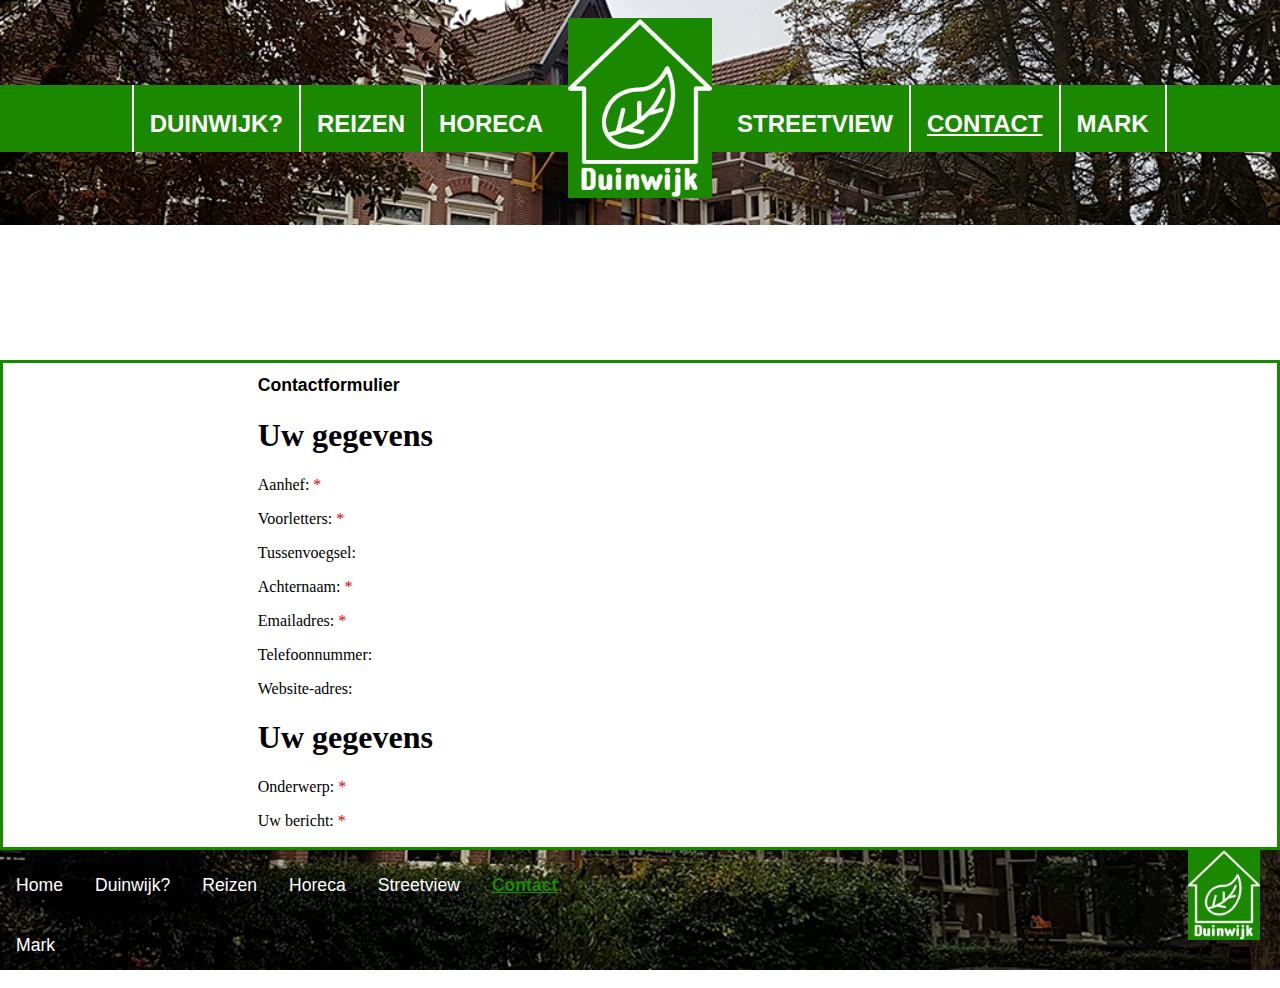
==== contact.html @ c67df894 "Horeca af en bezig met contact maar 2 sections naast elkaar of een aside?" ====
<!DOCTYPE html>
<html lang="nl">
	<head>
		<title>Contact</title>
		<meta charset="UTF-8">
		<meta name="description" content="Informatie Website Dagtoeristen Duinwijk">
		<meta name="keywords" content="Dagtoeristen, Duinwijk, Horeca, Reizen, Wat te doen">
		<meta name="author" content="Mark Kea">
		<meta name="viewport" content="width=device-width, initial-scale=1.0">
		<link rel="icon" type="image/png" href="images/favicon-16x16.png">
		<link rel="stylesheet" type="text/css" href="style.css">
	</head>
	<body>
		<header id="paginaheader">			
			<nav>
				<a href="index.html">
					<img id="logonav" src="images/logonav.png" alt="Navigation logo">
				</a>
				<ul class="leftnav">
					<li><a href="horeca.html">Horeca</a></li>
					<li><a href="reizen.html">Reizen</a></li>
					<li><a href="duinwijk.html">Duinwijk?</a></li>
				</ul>
				<ul class="rightnav">
					<li><a href="streetview.html">Streetview</a></li>
					<li><a class="active" href="contact.html">Contact</a></li>
					<li><a href="Mark.html">Mark</a></li>
				</ul>
			</nav>
		</header>
		<section id="contactsection">
			<section id="contacttekstsection">
				<header id="contactheader">
					<h1 id="contacttitel">
						Contactformulier
					</h1>
				</header>
				<article id="contactarticle">
					<header class="gegevensheader">
						<h1 class="contacth1">
							Uw gegevens
						</h1>
					</header>
					<section class="contactbeschrijving">
						<p class="contactgegevens">
							Aanhef: <span class="asterisk">&#42;</span>
						</p>
						<p class="contactgegevens">
							Voorletters: <span class="asterisk">&#42;</span>
						</p>
						<p class="contactgegevens">
							Tussenvoegsel: 
						</p>
						<p class="contactgegevens">
							Achternaam: <span class="asterisk">&#42;</span>
						</p>
						<p class="contactgegevens">
							Emailadres: <span class="asterisk">&#42;</span>
						</p>
						<p class="contactgegevens">
							Telefoonnummer:
						</p>
						<p class="contactgegevens">
							Website-adres:
						</p>
					</section>
					<header class="berichtheader">
						<h1 class="contacth1">
							Uw gegevens
						</h1>
					</header>
					<section class="contactbeschrijving">
						<p class="contactbericht">
							Onderwerp: <span class="asterisk">&#42;</span>
						</p>
						<p class="contactbericht">
							Uw bericht: <span class="asterisk">&#42;</span>
						</p>
				</article>
				<aside id="clear">
					&nbsp;
				</aside>
			</section>
		</section>
		<footer id="paginafooter">
			<img id="logofooter" src="images/logonav.png" alt="Footer logo">
			<ul class="footernav">
				<li><a href="index.html">Home</a></li>
				<li><a href="duinwijk.html">Duinwijk?</a></li>
				<li><a href="reizen.html">Reizen</a></li>
				<li><a href="horeca.html">Horeca</a></li>						
				<li><a href="streetview.html">Streetview</a></li>
				<li><a class="actief" href="contact.html">Contact</a></li>
				<li><a href="Mark.html">Mark</a></li>
			</ul>
			<p id="disclaimer">	&copy; Mark Kea • Inholland • Informatica • Haarlem</p>
		</footer>		
	</body>
</html>
---- style.css ----
html {
	-webkit-text-size-adjust: none;
	position: relative;
    height: 100%;
}
body{
	height: 100%;
	margin: 0;
	position: relative;
}

#paginaheader {
    background-image: url("images/Headerbackground.png");
	-webkit-background-size: cover;
	-moz-background-size: cover;
	-o-background-size: cover;
	background-size: cover;
	background-repeat: no-repeat;
	background-position: 0 -200px;
	height: 40vh;
	width: 100%;
	min-height: 80px;
	position: relative;
}

#logonav {
    display: block;
    margin: auto;
	max-width: 100%;
    height: 20vh;
	position: relative;
	top: 2vh;
	z-index: 1;
}
ul.leftnav, ul.rightnav {
    list-style-type: none;
    padding: 0;
    overflow: hidden;
    background-color: #1A8900;
	position: relative;
	top: -95px;
	width: 50%;
	max-height: 10vh;
}

.leftnav li {
	margin-left:auto;
    margin-right:auto;
    float: left;
    border-right: 1px solid #ffffff;
	border-left: 1px solid #ffffff;
}
.rightnav li {
    float: right;
    border-right: 1px solid #ffffff;
	border-left: 1px solid #ffffff;
}

.leftnav li:last-child {
	border-left: 2px solid #ffffff;
}
.rightnav li:last-child {
	border-right: 2px solid #ffffff;
}

.leftnav li a, .rightnav li a {
    display: block;
    color: white;
    padding: 14px 16px;
    text-decoration: none;
}
.leftnav li a{
	float: right;
}
.rightnav li a{
	float: left;
}


.leftnav .active, .rightnav .active{
    text-decoration: underline;
	color: #ffffff;
}

.leftnav{
	float: left;
}
.leftnav li:first-child a{
	margin-right: 80px;
	float: left;
}
.leftnav li{
	float: right;
	text-align: center;
}
.rightnav{
	float: right;
	text-align: left;
}
.rightnav li:first-child a{
	margin-left: 80px;
	float: right;
	text-align: left;
}
.rightnav li{
	float: left;
}
.leftnav li a, .rightnav li a{
	text-align: center;
	font-size: 150%;
	font-weight: bold;
	text-transform: uppercase;
	font-family: "Myriad Pro", Myriad, "Liberation Sans", "Nimbus Sans L", "Helvetica Neue", Helvetica, Arial, sans-serif;
	padding-top: 25px;
}

#homesection {
	border-style: solid;
    border-color: #1A8900;
	min-height: 469px;
	margin: 0;
	max-width: 100%;
	overflow: initial;
}
#hometekstsection {
	height: 100%;
	width: 60%;
	margin-left: auto;
	margin-right: auto;
	margin-top: 5%;
}
#hometekstarticle{
	height: 60%;
	width: 60%;
}
#bospadfoto {
	display: inline;
	position: static;
	width: auto;
	margin-left: 15%;
}
#bospad {
	height: 25%;
	width: 25%;
}
.hometekst1 {
	text-decoration: none;
	font-size: 130%;
	font-weight: regular;
	font-family: "Myriad Pro", Myriad, "Liberation Sans", "Nimbus Sans L", "Helvetica Neue", Helvetica, Arial, sans-serif;
	margin-top: 5%;
	margin-bottom: 0%;
	width: 100%;
	float:left;
}
.hometekst2 {
	text-decoration: none;
	font-size: 130%;
	font-weight: regular;
	font-family: "Myriad Pro", Myriad, "Liberation Sans", "Nimbus Sans L", "Helvetica Neue", Helvetica, Arial, sans-serif;
	width: 100%;
	float:left;
	margin: 0;
}
#groeneletter {
	color: #1A8900;
	font-weight: bold;
}
.link {
	color: #0c23cd;
	text-decoration: none;
}

#paginafooter {
	background-image: url("images/footerbackground.png");
	background-size: cover;
	background-repeat: no-repeat;
	min-height: 95px;
	width: 100%;
	margin: 0;
	padding: 0;
	clear: both;
}
ul {
    list-style-type: none;
    margin: 0;
    padding: 0;
    overflow: hidden;
    background-color: #transparent;
	max-width: 50%;
}

li {
    float: left;
}

li a {
    display: block;
    color: #FFFFFF;
    text-align: center;
    padding: 14px 16px;
    text-decoration: none;
	font-size: 110%;
	font-weight: regular;
	font-family: "Myriad Pro", Myriad, "Liberation Sans", "Nimbus Sans L", "Helvetica Neue", Helvetica, Arial, sans-serif;
	padding-top: 25px;
}

li a:hover {
    background-color: #1A8900;
}
.footernav .actief {
	text-decoration: underline;
	color: #1A8900;
	font-weight: bold;
}
#logofooter{
	display: block;
    margin: auto;
	margin-right: 20px;
	max-width: 100%;
    height: 10vh;
	position: relative;
	float: right;
	z-index: 1;
}
#disclaimer{
	display: block;
    margin: auto;
	color: #ffffff;
	position: relative;
	float: right;
	right: 5%;
	bottom: 15%;
}
@media screen and (min-width: 360px) {
	#paginafooter (height: 200px;)
	#logofooter (height: 200px;)
    #disclaimer {height: 200px; float: right;}
}


/* Horeca pagina */


#horecasection {
	border-style: solid;
    border-color: #1A8900;
	min-height: 469px;
	margin: 0;
	max-width: 100%;
	overflow: initial;
}
#horecatekstsection {
	height: 100%;
	width: 60%;
	margin-left: auto;
	margin-right: auto;
}
.horecabeschrijving {
	height: 50px;
}
#stachfooter {
	margin-top: 90px;
	margin-bottom: 40px;
}
#loetjefooter {
	margin-top: 90px;
	margin-bottom: 40px;
}
#koffiehuisjefooter {
	margin-top: 110px;
	margin-bottom: 40px;
}
.horecaarticle {
	display: inline;
	height: 40%;
	width: 60%;
	margin-top: 4%;
	margin-bottom: 4%;
	float: left;
}

.openingstijdensection {
	width: 33%;
	padding: 0;
	margin: 0;
	float: left;
}
.adressection {
	width: 33%;
	padding: 0;
	margin: 0;
	float: left;
}
.websitesection {
	width: 33%;
	padding: 0;
	margin: 0;
	float: left;
}
.fotoaside {
	display: inline;
	position: static;
	width: auto;
	margin-left: 15%;
	float: right;
	margin-top: 4%;
	margin-bottom: 4%;
}
.bovenregel {
	text-transform: uppercase;
}
.horecah1, .horecatekst, .bovenregel, .middenregel, .onderregel{
	margin: 0;
	font-size: 110%;
	font-weight: bold;
	font-family: "Myriad Pro", Myriad, "Liberation Sans", "Nimbus Sans L", "Helvetica Neue", Helvetica, Arial, sans-serif;
}
#clear{
	clear:both;
	height: 1px;
	display:block;
	width:100%;
}


/* Horeca pagina */


#contactsection {
	border-style: solid;
    border-color: #1A8900;
	min-height: 469px;
	margin: 0;
	max-width: 100%;
	overflow: initial;
}
#contacttekstsection {
	height: 100%;
	width: 60%;
	margin-left: auto;
	margin-right: auto;
}
#contacttitel{
	font-size: 110%;
	font-weight: bold;
	font-family: "Myriad Pro", Myriad, "Liberation Sans", "Nimbus Sans L", "Helvetica Neue", Helvetica, Arial, sans-serif;
}
.asterisk{
	color: #dd0000;
}
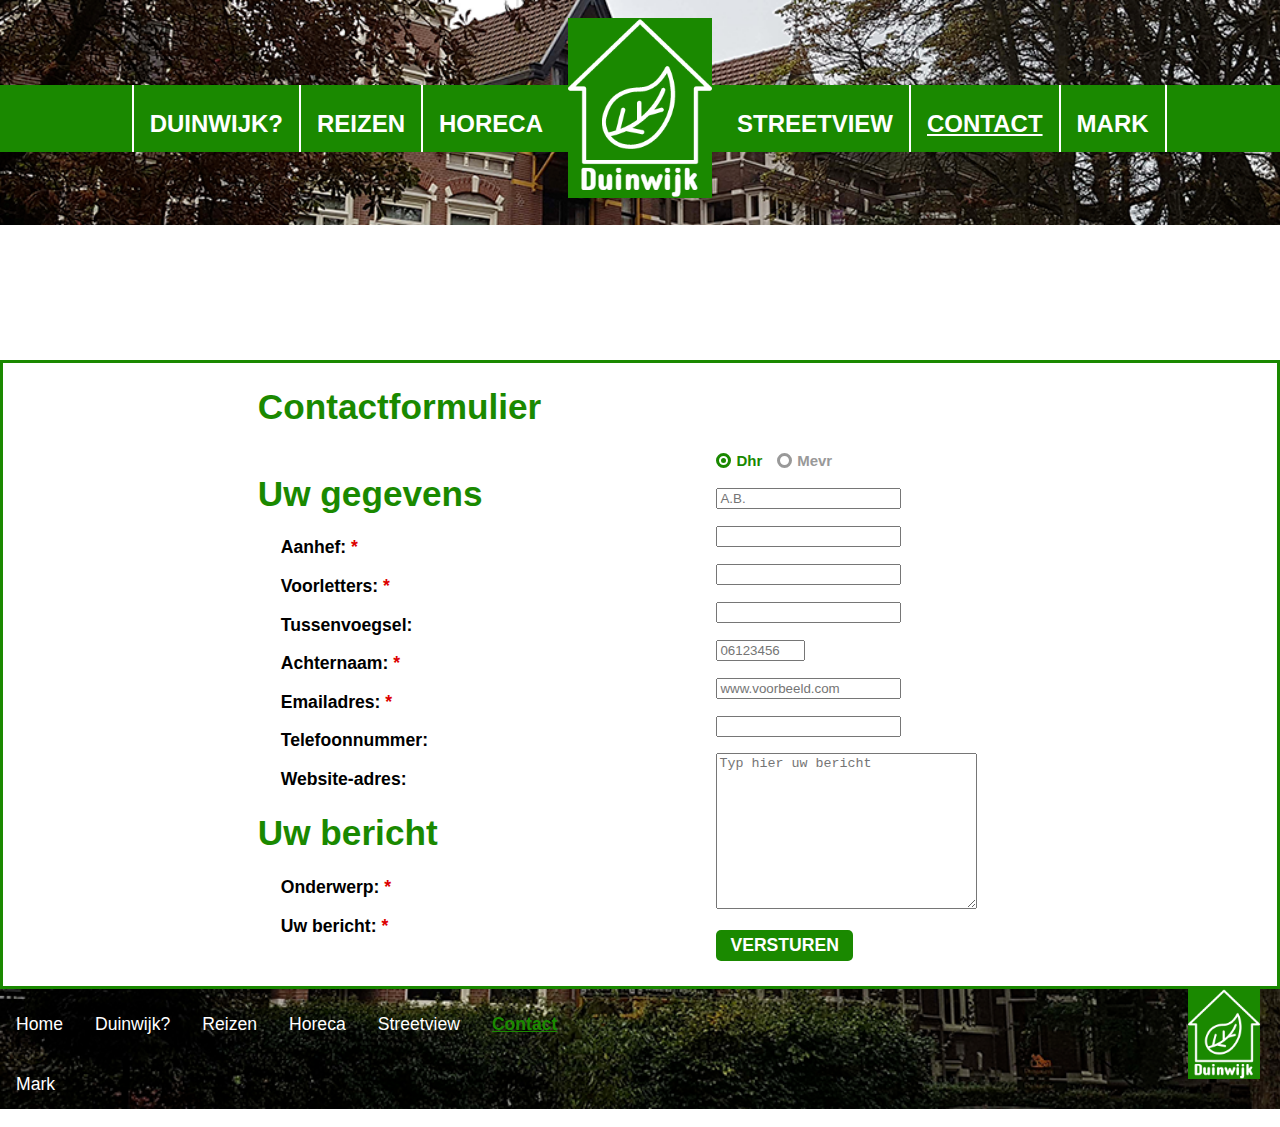
==== commit 28b3663d: "Contract zo goed als af alleen positie moet nog gedaan worden" ====
--- a/contact.html
+++ b/contact.html
@@ -66,7 +66,7 @@
 					</section>
 					<header class="berichtheader">
 						<h1 class="contacth1">
-							Uw gegevens
+							Uw bericht
 						</h1>
 					</header>
 					<section class="contactbeschrijving">
@@ -76,10 +76,50 @@
 						<p class="contactbericht">
 							Uw bericht: <span class="asterisk">&#42;</span>
 						</p>
+					</section>
 				</article>
+				<section id="gegevensinputsection">
+					<label class="radio inline"> 
+					  <input type="radio" name="sex" value="male" checked>
+					  <span>Dhr </span> 
+					</label>
+					<label class="radio inline"> 
+					  <input type="radio" name="sex" value="female">
+					  <span>Mevr </span> 
+					</label>
+					<form class="contactformulier">
+						<input type="text" name="voorletters" placeholder="A.B." required>
+					</form>
+					<form class="contactformulier">
+						<input type="text" name="tussenvoegsel">
+					</form>
+					<form class="contactformulier">
+						<input type="text" name="achternaam" required>
+					</form>
+					<form class="contactformulier">
+						<input type="text" name="emailadres" required>
+					</form>
+					<form class="contactformulier">
+						<input type="text" name="telefoonnummer" placeholder="06123456" size="8">
+					</form>
+					<form class="contactformulier">
+						<input type="text" name="websiteadres" placeholder="www.voorbeeld.com">
+					</form>
+				</section>
+				<section id="berichtinputsection">
+					<form class="contactformulier">
+						<input type="text" name="onderwerp" required>
+					</form>
+					<form class="contactformulier">
+						<textarea name="message" rows="10" cols="30" placeholder="Typ hier uw bericht"></textarea>
+					</form>
+					<form class="contactformulier">
+						<input type="button" name="btn" class="btn-style" value="Versturen">
+					</form>
+				</section>
 				<aside id="clear">
 					&nbsp;
-				</aside>
+				</aside>	
 			</section>
 		</section>
 		<footer id="paginafooter">
--- a/style.css
+++ b/style.css
@@ -8,7 +8,6 @@
 	margin: 0;
 	position: relative;
 }
-
 #paginaheader {
     background-image: url("images/Headerbackground.png");
 	-webkit-background-size: cover;
@@ -22,7 +21,6 @@
 	min-height: 80px;
 	position: relative;
 }
-
 #logonav {
     display: block;
     margin: auto;
@@ -42,7 +40,6 @@
 	width: 50%;
 	max-height: 10vh;
 }
-
 .leftnav li {
 	margin-left:auto;
     margin-right:auto;
@@ -55,14 +52,12 @@
     border-right: 1px solid #ffffff;
 	border-left: 1px solid #ffffff;
 }
-
 .leftnav li:last-child {
 	border-left: 2px solid #ffffff;
 }
 .rightnav li:last-child {
 	border-right: 2px solid #ffffff;
 }
-
 .leftnav li a, .rightnav li a {
     display: block;
     color: white;
@@ -75,13 +70,10 @@
 .rightnav li a{
 	float: left;
 }
-
-
 .leftnav .active, .rightnav .active{
     text-decoration: underline;
 	color: #ffffff;
 }
-
 .leftnav{
 	float: left;
 }
@@ -113,7 +105,6 @@
 	font-family: "Myriad Pro", Myriad, "Liberation Sans", "Nimbus Sans L", "Helvetica Neue", Helvetica, Arial, sans-serif;
 	padding-top: 25px;
 }
-
 #homesection {
 	border-style: solid;
     border-color: #1A8900;
@@ -129,7 +120,7 @@
 	margin-right: auto;
 	margin-top: 5%;
 }
-#hometekstarticle{
+#hometekstarticle {
 	height: 60%;
 	width: 60%;
 }
@@ -170,7 +161,6 @@
 	color: #0c23cd;
 	text-decoration: none;
 }
-
 #paginafooter {
 	background-image: url("images/footerbackground.png");
 	background-size: cover;
@@ -189,11 +179,9 @@
     background-color: #transparent;
 	max-width: 50%;
 }
-
 li {
     float: left;
 }
-
 li a {
     display: block;
     color: #FFFFFF;
@@ -205,7 +193,6 @@
 	font-family: "Myriad Pro", Myriad, "Liberation Sans", "Nimbus Sans L", "Helvetica Neue", Helvetica, Arial, sans-serif;
 	padding-top: 25px;
 }
-
 li a:hover {
     background-color: #1A8900;
 }
@@ -214,7 +201,7 @@
 	color: #1A8900;
 	font-weight: bold;
 }
-#logofooter{
+#logofooter {
 	display: block;
     margin: auto;
 	margin-right: 20px;
@@ -224,7 +211,7 @@
 	float: right;
 	z-index: 1;
 }
-#disclaimer{
+#disclaimer {
 	display: block;
     margin: auto;
 	color: #ffffff;
@@ -311,13 +298,13 @@
 .bovenregel {
 	text-transform: uppercase;
 }
-.horecah1, .horecatekst, .bovenregel, .middenregel, .onderregel{
+.horecah1, .horecatekst, .bovenregel, .middenregel, .onderregel {
 	margin: 0;
 	font-size: 110%;
 	font-weight: bold;
 	font-family: "Myriad Pro", Myriad, "Liberation Sans", "Nimbus Sans L", "Helvetica Neue", Helvetica, Arial, sans-serif;
 }
-#clear{
+#clear {
 	clear:both;
 	height: 1px;
 	display:block;
@@ -325,7 +312,7 @@
 }
 
 
-/* Horeca pagina */
+/* Contact pagina */
 
 
 #contactsection {
@@ -335,6 +322,9 @@
 	margin: 0;
 	max-width: 100%;
 	overflow: initial;
+	font-size: 110%;
+	font-weight: bold;
+	font-family: "Myriad Pro", Myriad, "Liberation Sans", "Nimbus Sans L", "Helvetica Neue", Helvetica, Arial, sans-serif;
 }
 #contacttekstsection {
 	height: 100%;
@@ -342,11 +332,108 @@
 	margin-left: auto;
 	margin-right: auto;
 }
-#contacttitel{
-	font-size: 110%;
-	font-weight: bold;
-	font-family: "Myriad Pro", Myriad, "Liberation Sans", "Nimbus Sans L", "Helvetica Neue", Helvetica, Arial, sans-serif;
-}
-.asterisk{
+#contactarticle {
+	display: inline;
+	height: 40%;
+	width: 60%;
+	margin-bottom: 4%;
+	float: left;
+}
+.gegevensinputsection {
+	display: inline;
+	width: auto;
+	margin-left: 15%;
+	float: right;
+	margin-top: 4%;
+	margin-bottom: 4%;
+}
+.berichtinputsection {
+	display: inline;
+	position: static;
+	width: auto;
+	margin-left: 15%;
+	float: right;
+	margin-bottom: 4%;
+}
+.contactformulier {
+	margin-top: 16px;
+}
+.contactbeschrijving {
+	margin-left: 5%;
+}
+#contacttitel, .contacth1 {
+	color: #1A8900;
+}
+.inline {
+  display: inline-block;
+}
+.inline + .inline {
+  margin-left:10px;
+}
+.radio {
+  color:#999;
+  font-size:15px;
+  position:relative;
+}
+.radio span {
+  position:relative;
+   padding-left:20px;
+}
+.radio span:after {
+  content:'';
+  width:15px;
+  height:15px;
+  border:3px solid;
+  position:absolute;
+  left:0;
+  top:1px;
+  border-radius:100%;
+  -ms-border-radius:100%;
+  -moz-border-radius:100%;
+  -webkit-border-radius:100%;
+  box-sizing:border-box;
+  -ms-box-sizing:border-box;
+  -moz-box-sizing:border-box;
+  -webkit-box-sizing:border-box;
+}
+.radio input[type="radio"]{
+   cursor: pointer; 
+  position:absolute;
+  width:100%;
+  height:100%;
+  z-index: 1;
+  opacity: 0;
+  filter: alpha(opacity=0);
+  -ms-filter: "progid:DXImageTransform.Microsoft.Alpha(Opacity=0)"
+}
+.radio input[type="radio"]:checked + span {
+  color:#1A8900;  
+}
+.radio input[type="radio"]:checked + span:before {
+  content:'';
+  width:5px;
+  height:5px;
+  position:absolute;
+  background:#1A8900;
+  left:5px;
+  top:6px;
+  border-radius:100%;
+  -ms-border-radius:100%;
+  -moz-border-radius:100%;
+  -webkit-border-radius:100%;
+}
+.btn-style {
+	border : solid 0px #1A8900;
+	border-radius : 5px;
+	moz-border-radius : 5px;
+	color : #ffffff;
+	padding : 5px 14px;
+	background-color : #1A8900;
+	text-transform: uppercase;
+	font-size: 100%;
+	font-weight: bold;
+	font-family: "Myriad Pro", Myriad, "Liberation Sans", "Nimbus Sans L", "Helvetica Neue", Helvetica, Arial, sans-serif;
+}
+.asterisk {
 	color: #dd0000;
 }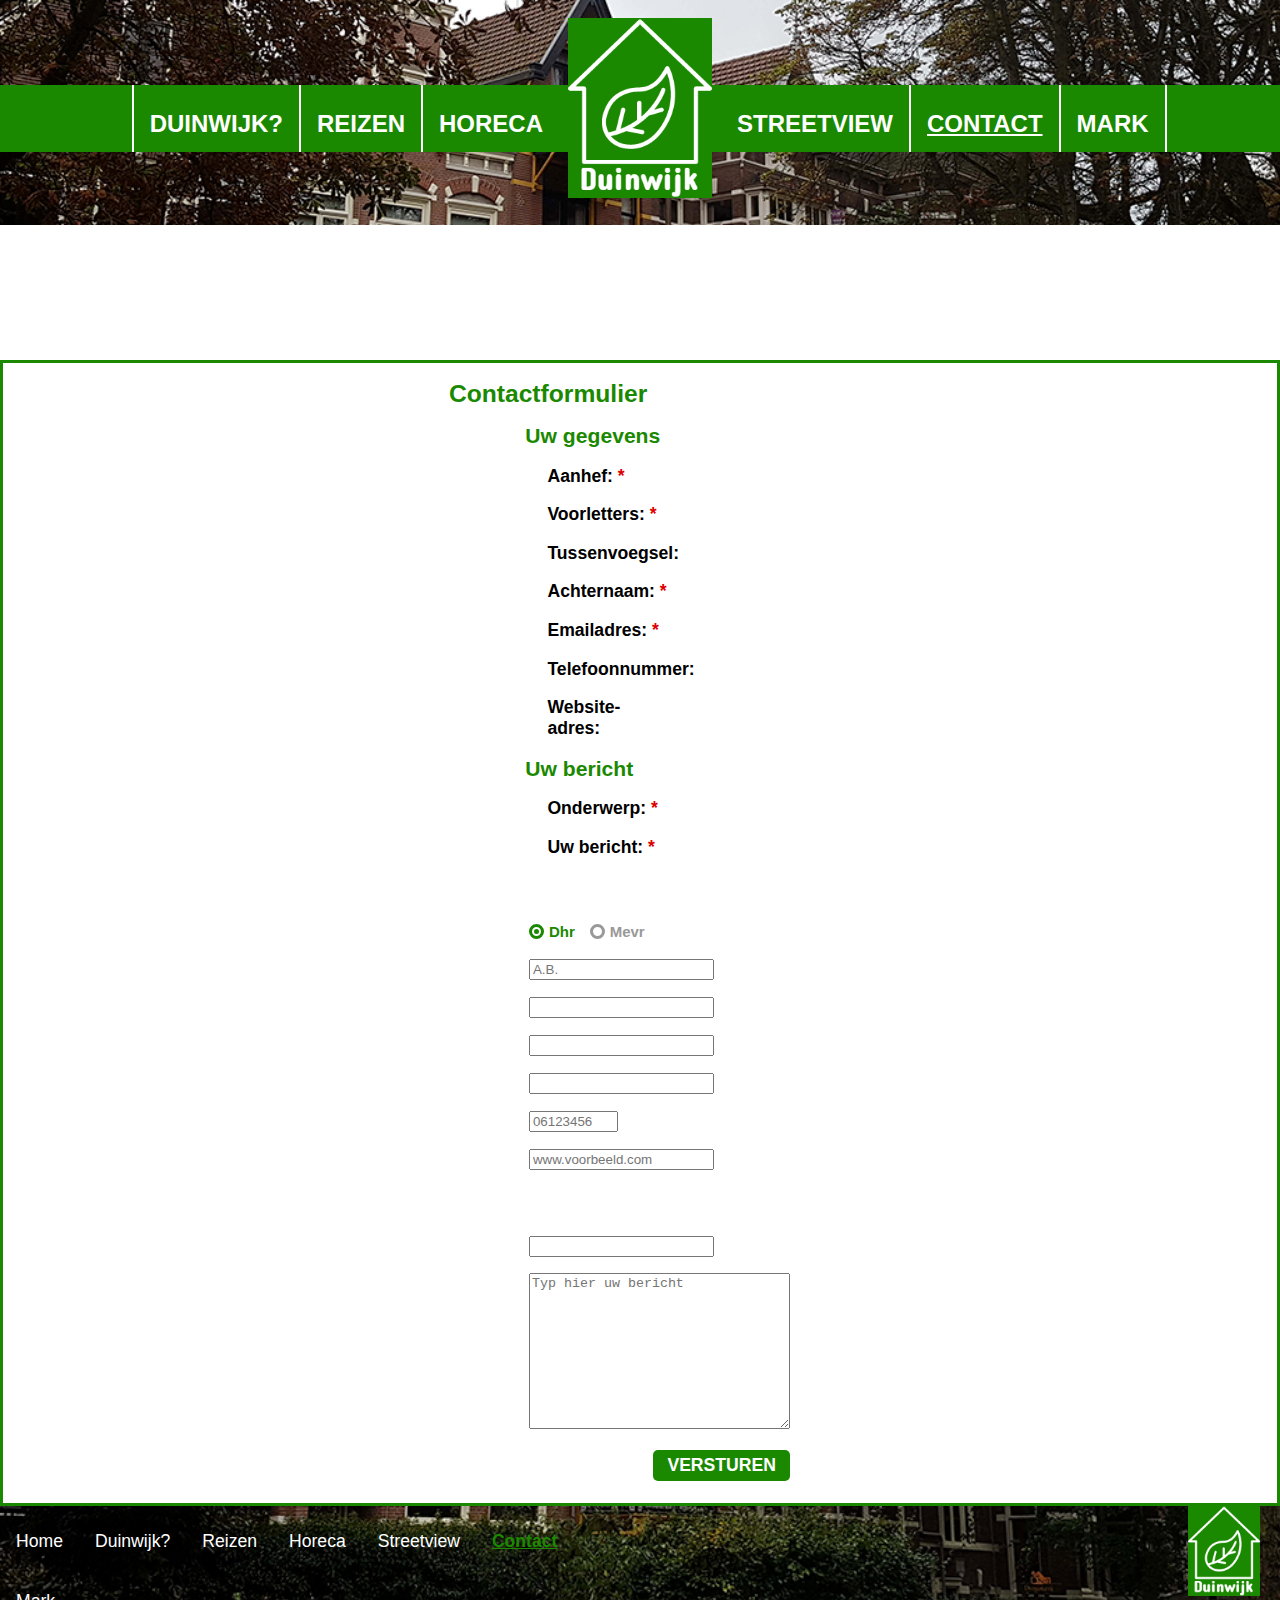
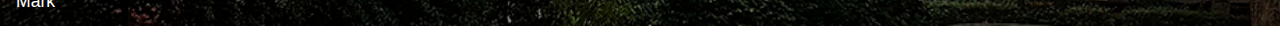
==== commit df340653: "Aardig af allemaal wel ofzo" ====
--- a/contact.html
+++ b/contact.html
@@ -35,7 +35,7 @@
 						Contactformulier
 					</h1>
 				</header>
-				<article id="contactarticle">
+				<section id="contactkopsection">
 					<header class="gegevensheader">
 						<h1 class="contacth1">
 							Uw gegevens
@@ -77,45 +77,47 @@
 							Uw bericht: <span class="asterisk">&#42;</span>
 						</p>
 					</section>
-				</article>
-				<section id="gegevensinputsection">
-					<label class="radio inline"> 
-					  <input type="radio" name="sex" value="male" checked>
-					  <span>Dhr </span> 
-					</label>
-					<label class="radio inline"> 
-					  <input type="radio" name="sex" value="female">
-					  <span>Mevr </span> 
-					</label>
-					<form class="contactformulier">
-						<input type="text" name="voorletters" placeholder="A.B." required>
-					</form>
-					<form class="contactformulier">
-						<input type="text" name="tussenvoegsel">
-					</form>
-					<form class="contactformulier">
-						<input type="text" name="achternaam" required>
-					</form>
-					<form class="contactformulier">
-						<input type="text" name="emailadres" required>
-					</form>
-					<form class="contactformulier">
-						<input type="text" name="telefoonnummer" placeholder="06123456" size="8">
-					</form>
-					<form class="contactformulier">
-						<input type="text" name="websiteadres" placeholder="www.voorbeeld.com">
-					</form>
 				</section>
-				<section id="berichtinputsection">
-					<form class="contactformulier">
-						<input type="text" name="onderwerp" required>
-					</form>
-					<form class="contactformulier">
-						<textarea name="message" rows="10" cols="30" placeholder="Typ hier uw bericht"></textarea>
-					</form>
-					<form class="contactformulier">
-						<input type="button" name="btn" class="btn-style" value="Versturen">
-					</form>
+				<section id="inputsection">
+						<section id="gegevensinputsection">
+						<label class="radio inline"> 
+						  <input type="radio" name="sex" value="male" checked>
+						  <span>Dhr </span> 
+						</label>
+						<label class="radio inline"> 
+						  <input type="radio" name="sex" value="female">
+						  <span>Mevr </span> 
+						</label>
+						<form class="contactformulier">
+							<input type="text" name="voorletters" placeholder="A.B." required>
+						</form>
+						<form class="contactformulier">
+							<input type="text" name="tussenvoegsel">
+						</form>
+						<form class="contactformulier">
+							<input type="text" name="achternaam" required>
+						</form>
+						<form class="contactformulier">
+							<input type="text" name="emailadres" required>
+						</form>
+						<form class="contactformulier">
+							<input type="text" name="telefoonnummer" placeholder="06123456" size="8">
+						</form>
+						<form class="contactformulier">
+							<input type="text" name="websiteadres" placeholder="www.voorbeeld.com">
+						</form>
+					</section>
+					<section id="berichtinputsection">
+						<form class="contactformulier">
+							<input type="text" name="onderwerp" required>
+						</form>
+						<form class="contactformulier">
+							<textarea name="message" rows="10" cols="30" placeholder="Typ hier uw bericht"></textarea>
+						</form>
+						<form class="contactformulier">
+							<input type="button" name="btn" class="btn-style" value="Versturen">
+						</form>
+					</section>
 				</section>
 				<aside id="clear">
 					&nbsp;
--- a/style.css
+++ b/style.css
@@ -137,7 +137,7 @@
 .hometekst1 {
 	text-decoration: none;
 	font-size: 130%;
-	font-weight: regular;
+	font-weight: normal;
 	font-family: "Myriad Pro", Myriad, "Liberation Sans", "Nimbus Sans L", "Helvetica Neue", Helvetica, Arial, sans-serif;
 	margin-top: 5%;
 	margin-bottom: 0%;
@@ -147,7 +147,7 @@
 .hometekst2 {
 	text-decoration: none;
 	font-size: 130%;
-	font-weight: regular;
+	font-weight: normal;
 	font-family: "Myriad Pro", Myriad, "Liberation Sans", "Nimbus Sans L", "Helvetica Neue", Helvetica, Arial, sans-serif;
 	width: 100%;
 	float:left;
@@ -176,7 +176,7 @@
     margin: 0;
     padding: 0;
     overflow: hidden;
-    background-color: #transparent;
+    background-color: transparent;
 	max-width: 50%;
 }
 li {
@@ -189,7 +189,7 @@
     padding: 14px 16px;
     text-decoration: none;
 	font-size: 110%;
-	font-weight: regular;
+	font-weight: normal;
 	font-family: "Myriad Pro", Myriad, "Liberation Sans", "Nimbus Sans L", "Helvetica Neue", Helvetica, Arial, sans-serif;
 	padding-top: 25px;
 }
@@ -220,11 +220,6 @@
 	right: 5%;
 	bottom: 15%;
 }
-@media screen and (min-width: 360px) {
-	#paginafooter (height: 200px;)
-	#logofooter (height: 200px;)
-    #disclaimer {height: 200px; float: right;}
-}
 
 
 /* Horeca pagina */
@@ -328,40 +323,49 @@
 }
 #contacttekstsection {
 	height: 100%;
-	width: 60%;
+	width: 30%;
 	margin-left: auto;
 	margin-right: auto;
 }
-#contactarticle {
+#inputsection {	
+	display: inline;
+	float: left;
+	margin-top: 8%;
+	margin-left: 80px;
+}
+#contactkopsection {
 	display: inline;
 	height: 40%;
-	width: 60%;
 	margin-bottom: 4%;
 	float: left;
-}
-.gegevensinputsection {
+	text-align: left;
+	margin-left: 20%;
+}
+#gegevensinputsection {
 	display: inline;
 	width: auto;
-	margin-left: 15%;
-	float: right;
-	margin-top: 4%;
 	margin-bottom: 4%;
 }
-.berichtinputsection {
-	display: inline;
-	position: static;
-	width: auto;
-	margin-left: 15%;
-	float: right;
+#berichtinputsection {
+	margin-top: 65px;
 	margin-bottom: 4%;
 }
 .contactformulier {
 	margin-top: 16px;
 }
 .contactbeschrijving {
-	margin-left: 5%;
-}
-#contacttitel, .contacth1 {
+	margin-left: 15%;
+}
+input {
+	margin:0;
+}
+#contacttitel {
+	font-size: 140%;
+	color: #1A8900;
+}
+.contacth1 {
+	font-size: 120%;
+	margin: 0;
 	color: #1A8900;
 }
 .inline {
@@ -425,7 +429,6 @@
 .btn-style {
 	border : solid 0px #1A8900;
 	border-radius : 5px;
-	moz-border-radius : 5px;
 	color : #ffffff;
 	padding : 5px 14px;
 	background-color : #1A8900;
@@ -433,7 +436,24 @@
 	font-size: 100%;
 	font-weight: bold;
 	font-family: "Myriad Pro", Myriad, "Liberation Sans", "Nimbus Sans L", "Helvetica Neue", Helvetica, Arial, sans-serif;
+	float: right;
+	margin-bottom: 8%;
 }
 .asterisk {
 	color: #dd0000;
+}
+
+
+/* Contact pagina */
+
+
+#markfoto {
+	display: inline;
+	position: static;
+	width: auto;
+	margin-left: 15%;
+}
+#mark {
+	height: 25%;
+	width: 25%;
 }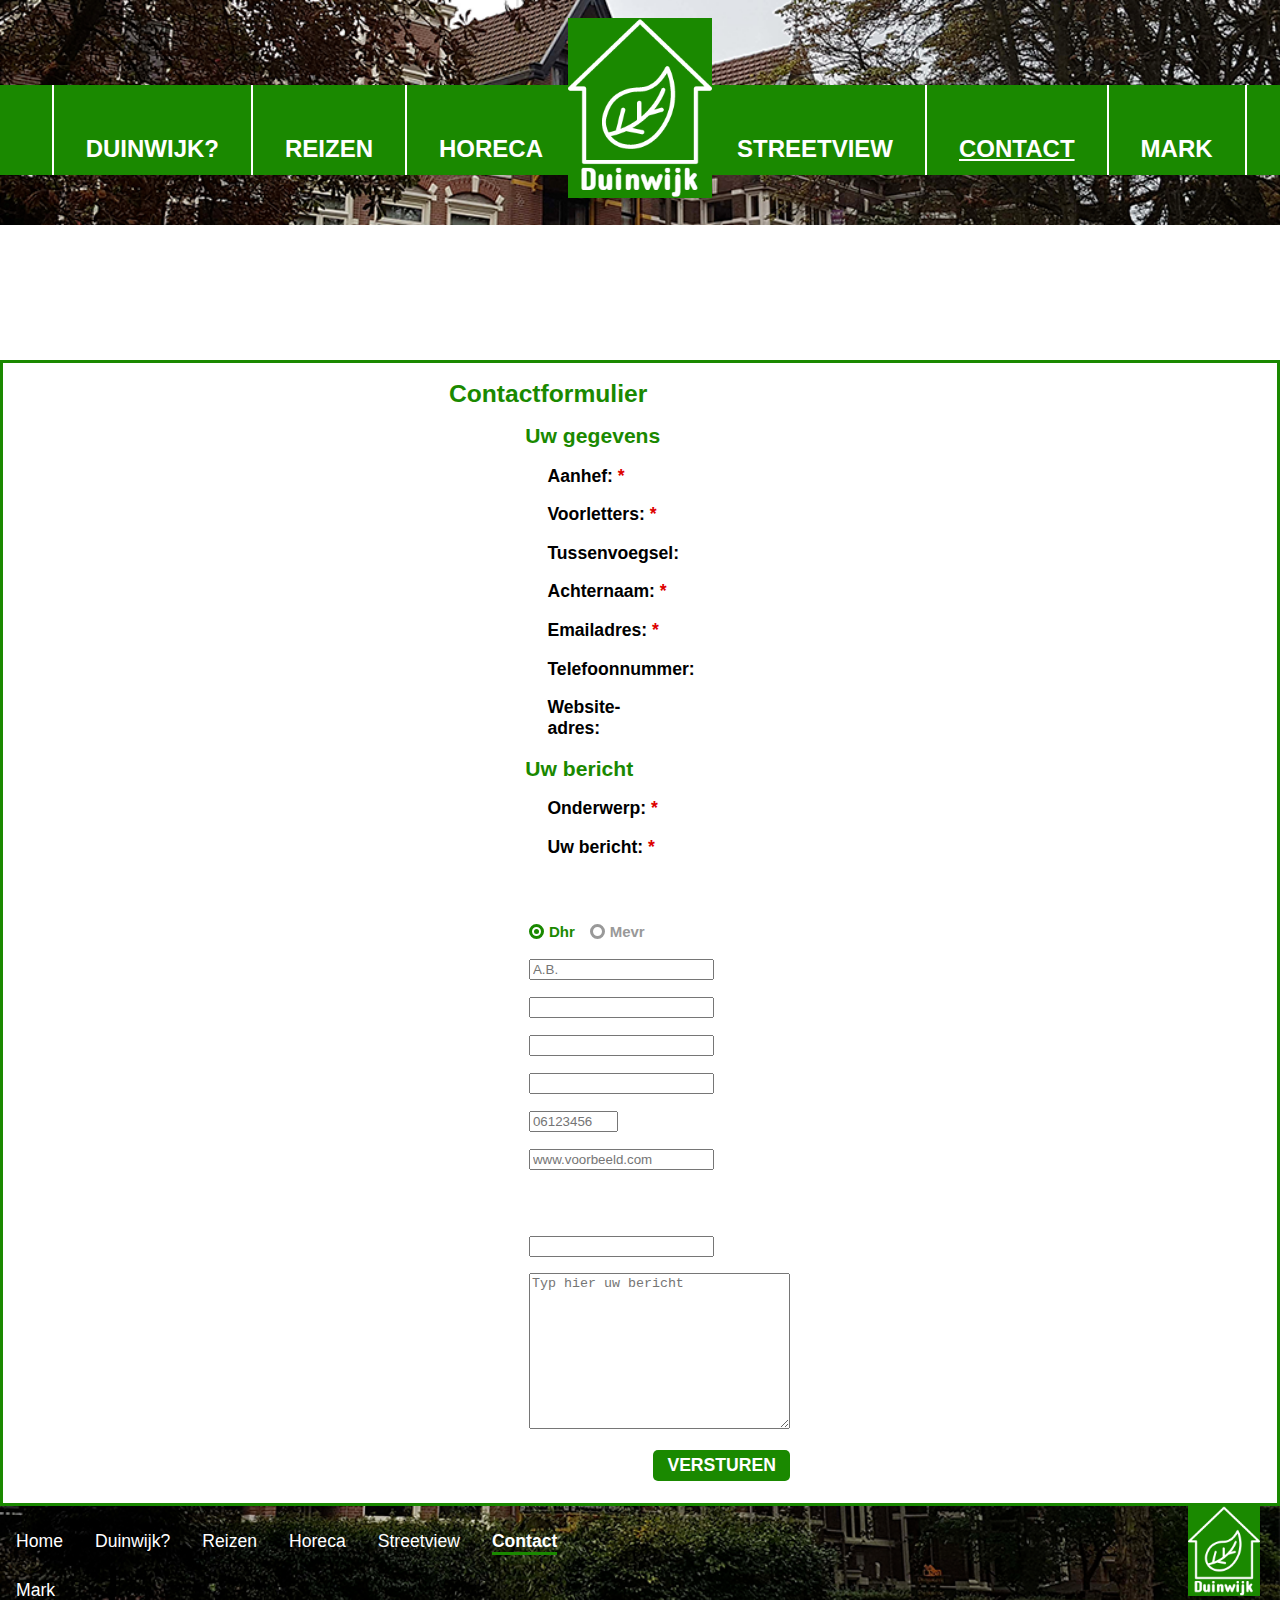
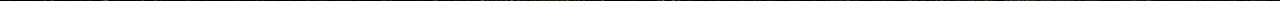
==== commit 37e633e6: "Underline gefixed maar kan miss nog iets hoger" ====
--- a/contact.html
+++ b/contact.html
@@ -132,7 +132,7 @@
 				<li><a href="reizen.html">Reizen</a></li>
 				<li><a href="horeca.html">Horeca</a></li>						
 				<li><a href="streetview.html">Streetview</a></li>
-				<li><a class="actief" href="contact.html">Contact</a></li>
+				<li><a class="actief" href="contact.html"><span id="actiefkleur">Contact</span></a></li>
 				<li><a href="Mark.html">Mark</a></li>
 			</ul>
 			<p id="disclaimer">	&copy; Mark Kea • Inholland • Informatica • Haarlem</p>
--- a/style.css
+++ b/style.css
@@ -134,7 +134,7 @@
 	height: 25%;
 	width: 25%;
 }
-.hometekst1 {
+#hometekst1 {
 	text-decoration: none;
 	font-size: 130%;
 	font-weight: normal;
@@ -144,7 +144,7 @@
 	width: 100%;
 	float:left;
 }
-.hometekst2 {
+#hometekst2 {
 	text-decoration: none;
 	font-size: 130%;
 	font-weight: normal;
@@ -186,20 +186,25 @@
     display: block;
     color: #FFFFFF;
     text-align: center;
-    padding: 14px 16px;
+	margin-top: 25px;
+	margin-left: 16px;
+	margin-right: 16px;
     text-decoration: none;
 	font-size: 110%;
 	font-weight: normal;
 	font-family: "Myriad Pro", Myriad, "Liberation Sans", "Nimbus Sans L", "Helvetica Neue", Helvetica, Arial, sans-serif;
-	padding-top: 25px;
 }
 li a:hover {
     background-color: #1A8900;
 }
 .footernav .actief {
-	text-decoration: underline;
 	color: #1A8900;
 	font-weight: bold;
+	border-bottom: 3px solid;
+}
+#actiefkleur {
+  color: #FFFFFF;
+  text-decoration: none;
 }
 #logofooter {
 	display: block;
@@ -444,9 +449,46 @@
 }
 
 
-/* Contact pagina */
-
-
+/* Mark pagina */
+
+#marksection {
+	border-style: solid;
+    border-color: #1A8900;
+	min-height: 469px;
+	margin: 0;
+	max-width: 100%;
+	overflow: initial;
+}
+#marktekstsection {
+	height: 100%;
+	width: 60%;
+	margin-left: auto;
+	margin-right: auto;
+	margin-top: 2%;
+}
+#marktekst1 {
+	text-decoration: none;
+	font-size: 130%;
+	font-weight: normal;
+	font-family: "Myriad Pro", Myriad, "Liberation Sans", "Nimbus Sans L", "Helvetica Neue", Helvetica, Arial, sans-serif;
+	margin-top: 0%;
+	margin-bottom: 0%;
+	width: 100%;
+	float:left;
+}
+#marktekst2 {
+	text-decoration: none;
+	font-size: 130%;
+	font-weight: normal;
+	font-family: "Myriad Pro", Myriad, "Liberation Sans", "Nimbus Sans L", "Helvetica Neue", Helvetica, Arial, sans-serif;
+	width: 100%;
+	float:left;
+	margin: 0;
+}
+#marktekstarticle {
+	height: 60%;
+	width: 60%;
+}
 #markfoto {
 	display: inline;
 	position: static;
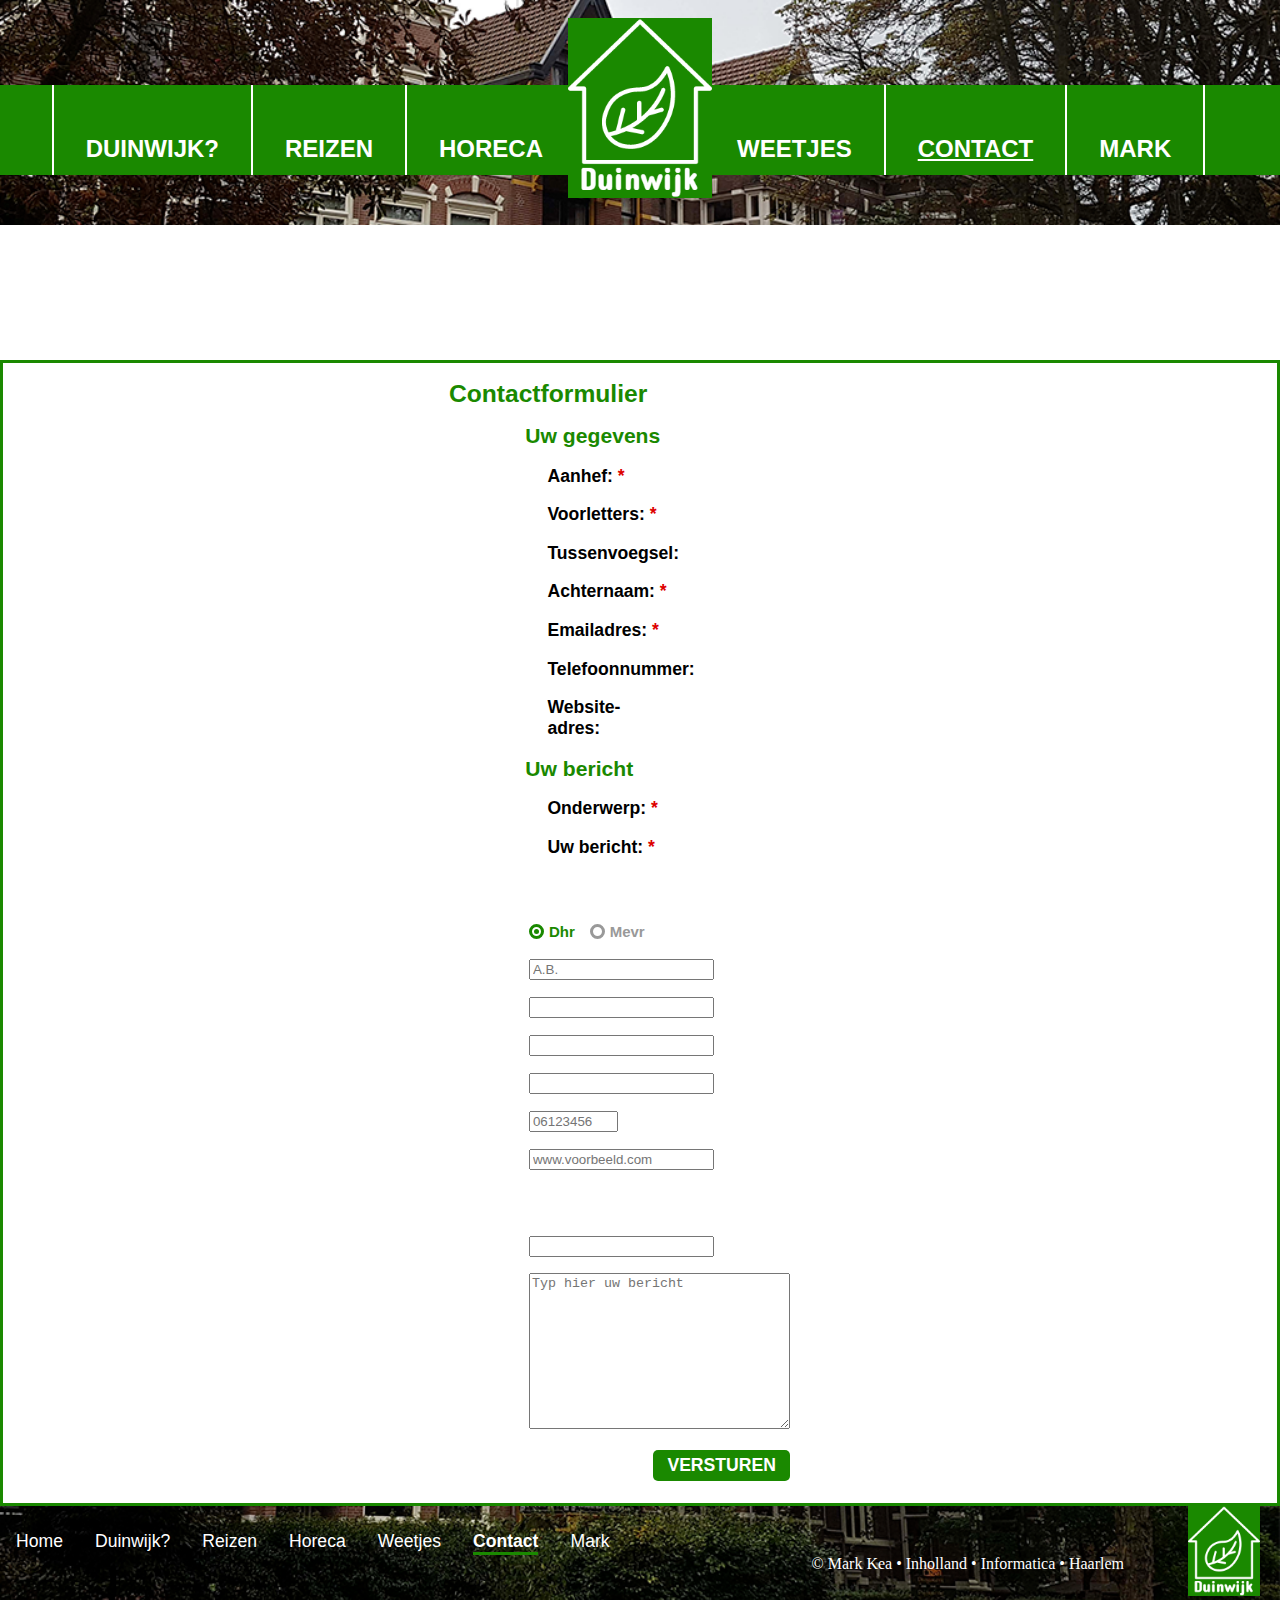
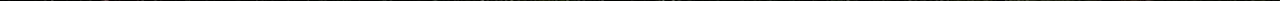
==== commit 7621c423: "Heb de overige pagina's aangemaakt en streetview verandert in weetjes" ====
--- a/contact.html
+++ b/contact.html
@@ -22,7 +22,7 @@
 					<li><a href="duinwijk.html">Duinwijk?</a></li>
 				</ul>
 				<ul class="rightnav">
-					<li><a href="streetview.html">Streetview</a></li>
+					<li><a href="weetjes.html">Weetjes</a></li>
 					<li><a class="active" href="contact.html">Contact</a></li>
 					<li><a href="Mark.html">Mark</a></li>
 				</ul>
@@ -131,7 +131,7 @@
 				<li><a href="duinwijk.html">Duinwijk?</a></li>
 				<li><a href="reizen.html">Reizen</a></li>
 				<li><a href="horeca.html">Horeca</a></li>						
-				<li><a href="streetview.html">Streetview</a></li>
+				<li><a href="weetjes.html">Weetjes</a></li>
 				<li><a class="actief" href="contact.html"><span id="actiefkleur">Contact</span></a></li>
 				<li><a href="Mark.html">Mark</a></li>
 			</ul>
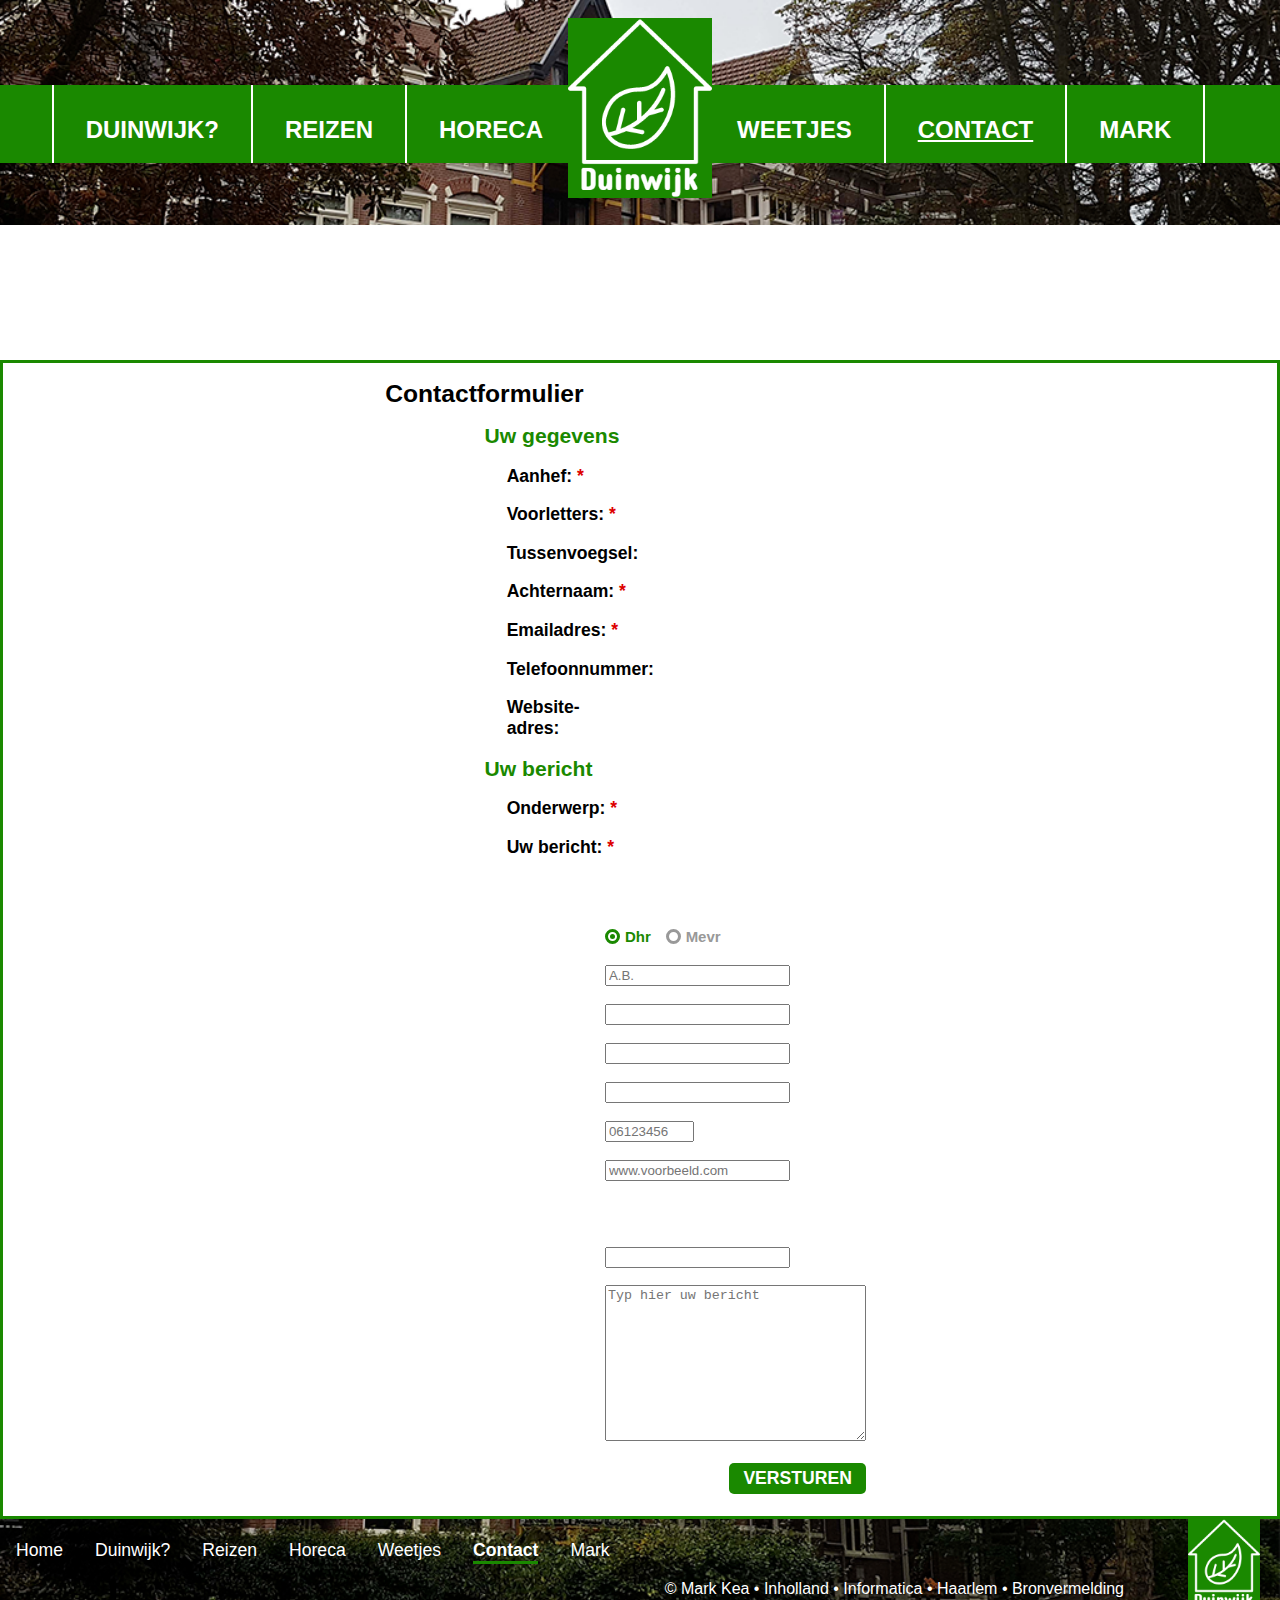
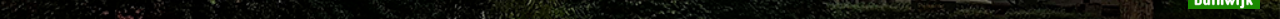
==== commit 10199f20: "Zo goed als klaar" ====
--- a/contact.html
+++ b/contact.html
@@ -7,14 +7,14 @@
 		<meta name="keywords" content="Dagtoeristen, Duinwijk, Horeca, Reizen, Wat te doen">
 		<meta name="author" content="Mark Kea">
 		<meta name="viewport" content="width=device-width, initial-scale=1.0">
-		<link rel="icon" type="image/png" href="images/favicon-16x16.png">
-		<link rel="stylesheet" type="text/css" href="style.css">
+		<link rel="icon" type="image/png" href="img/favicon-16x16.png">
+		<link rel="stylesheet" type="text/css" href="css/style.css">
 	</head>
 	<body>
-		<header id="paginaheader">			
+		<header id="paginaheader">
 			<nav>
 				<a href="index.html">
-					<img id="logonav" src="images/logonav.png" alt="Navigation logo">
+					<img id="logonav" src="img/logonav.png" alt="Navigation logo">
 				</a>
 				<ul class="leftnav">
 					<li><a href="horeca.html">Horeca</a></li>
@@ -24,17 +24,18 @@
 				<ul class="rightnav">
 					<li><a href="weetjes.html">Weetjes</a></li>
 					<li><a class="active" href="contact.html">Contact</a></li>
-					<li><a href="Mark.html">Mark</a></li>
+					<li><a href="mark.html">Mark</a></li>
 				</ul>
 			</nav>
 		</header>
 		<section id="contactsection">
+			<header id="contactheader">
+				<h1 id="contacttitel">
+					Contactformulier
+				</h1>
+			</header>
 			<section id="contacttekstsection">
-				<header id="contactheader">
-					<h1 id="contacttitel">
-						Contactformulier
-					</h1>
-				</header>
+				
 				<section id="contactkopsection">
 					<header class="gegevensheader">
 						<h1 class="contacth1">
@@ -49,7 +50,7 @@
 							Voorletters: <span class="asterisk">&#42;</span>
 						</p>
 						<p class="contactgegevens">
-							Tussenvoegsel: 
+							Tussenvoegsel:
 						</p>
 						<p class="contactgegevens">
 							Achternaam: <span class="asterisk">&#42;</span>
@@ -80,13 +81,13 @@
 				</section>
 				<section id="inputsection">
 						<section id="gegevensinputsection">
-						<label class="radio inline"> 
+						<label class="radio inline">
 						  <input type="radio" name="sex" value="male" checked>
-						  <span>Dhr </span> 
+						  <span>Dhr </span>
 						</label>
-						<label class="radio inline"> 
+						<label class="radio inline">
 						  <input type="radio" name="sex" value="female">
-						  <span>Mevr </span> 
+						  <span>Mevr </span>
 						</label>
 						<form class="contactformulier">
 							<input type="text" name="voorletters" placeholder="A.B." required>
@@ -121,21 +122,21 @@
 				</section>
 				<aside id="clear">
 					&nbsp;
-				</aside>	
+				</aside>
 			</section>
 		</section>
 		<footer id="paginafooter">
-			<img id="logofooter" src="images/logonav.png" alt="Footer logo">
+			<img id="logofooter" src="img/logonav.png" alt="Footer logo">
 			<ul class="footernav">
 				<li><a href="index.html">Home</a></li>
 				<li><a href="duinwijk.html">Duinwijk?</a></li>
 				<li><a href="reizen.html">Reizen</a></li>
-				<li><a href="horeca.html">Horeca</a></li>						
+				<li><a href="horeca.html">Horeca</a></li>
 				<li><a href="weetjes.html">Weetjes</a></li>
 				<li><a class="actief" href="contact.html"><span id="actiefkleur">Contact</span></a></li>
-				<li><a href="Mark.html">Mark</a></li>
+				<li><a href="mark.html">Mark</a></li>
 			</ul>
-			<p id="disclaimer">	&copy; Mark Kea • Inholland • Informatica • Haarlem</p>
-		</footer>		
+			<p id="disclaimer">	&copy; Mark Kea • Inholland • Informatica • Haarlem  • <a href="bronvermelding.html" id="bronvermelding"> Bronvermelding</a></p>
+		</footer>
 	</body>
-</html>+</html>
--- a/css/style.css
+++ b/css/style.css
@@ -0,0 +1,685 @@
+html {
+	-webkit-text-size-adjust: none;
+	position: relative;
+    height: 100%;
+	font-family: "Myriad Pro", Myriad, "Liberation Sans", "Nimbus Sans L", "Helvetica Neue", Helvetica, Arial, sans-serif;
+}
+body{
+	height: 100%;
+	margin: 0;
+	position: relative;
+}
+#paginaheader {
+  	background-image: url("../img/Headerbackground.png");
+	-webkit-background-size: cover;
+	-moz-background-size: cover;
+	-o-background-size: cover;
+	background-size: cover;
+	background-repeat: no-repeat;
+	background-position: 0 -200px;
+	height: 40vh;
+	width: 100%;
+	min-height: 80px;
+	position: relative;
+}
+#logonav {
+    display: block;
+    margin: auto;
+	max-width: 100%;
+    height: 20vh;
+	position: relative;
+	top: 2vh;
+	z-index: 1;
+}
+ul.leftnav, ul.rightnav {
+    list-style-type: none;
+    padding: 0;
+    overflow: hidden;
+    background-color: #1A8900;
+	position: relative;
+	top: -95px;
+	width: 50%;
+	max-height: 10vh;
+}
+.leftnav li {
+	margin-left:auto;
+    margin-right:auto;
+    float: left;
+    border-right: 1px solid #ffffff;
+	border-left: 1px solid #ffffff;
+}
+.rightnav li {
+    float: right;
+    border-right: 1px solid #ffffff;
+	border-left: 1px solid #ffffff;
+}
+.leftnav li:last-child {
+	border-left: 2px solid #ffffff;
+}
+.rightnav li:last-child {
+	border-right: 2px solid #ffffff;
+}
+.leftnav li a, .rightnav li a {
+    display: block;
+    color: white;
+    padding: 19px 16px;
+    text-decoration: none;
+}
+.leftnav li a{
+	float: right;
+}
+.rightnav li a{
+	float: left;
+}
+.leftnav .active, .rightnav .active{
+    text-decoration: underline;
+	color: #ffffff;
+}
+.leftnav{
+	float: left;
+}
+.leftnav li:first-child a{
+	margin-right: 80px;
+	float: left;
+}
+.leftnav li{
+	float: right;
+	text-align: center;
+}
+.rightnav{
+	float: right;
+	text-align: left;
+}
+.rightnav li:first-child a{
+	margin-left: 80px;
+	float: right;
+	text-align: left;
+}
+.rightnav li{
+	float: left;
+}
+.leftnav li a, .rightnav li a{
+	text-align: center;
+	font-size: 150%;
+	font-weight: bold;
+	text-transform: uppercase;
+	padding-top: 10px;
+}
+#homesection {
+	border-style: solid;
+    border-color: #1A8900;
+	min-height: 469px;
+	margin: 0;
+	max-width: 100%;
+	overflow: initial;
+}
+#hometekstsection {
+	height: 100%;
+	width: 60%;
+	margin-left: auto;
+	margin-right: auto;
+	margin-top: 5%;
+}
+#hometekstarticle {
+	display: inline;
+	height: 40%;
+	width: 60%;
+	margin-bottom: 4%;
+	float: left;
+}
+#bospadfoto {
+	display: inline;
+	width: 30%;
+	float: right;
+	margin-top: 1%;
+}
+#bospad {
+	width: 70%;
+}
+#hometekst1 {
+	text-decoration: none;
+	font-size: 130%;
+	font-weight: normal;
+	margin-top: 5%;
+	margin-bottom: 0%;
+	width: 100%;
+	float:left;
+}
+#hometekst2 {
+	text-decoration: none;
+	font-size: 130%;
+	font-weight: normal;
+	width: 100%;
+	float:left;
+	margin: 0;
+}
+#groeneletter {
+	color: #1A8900;
+	font-weight: bold;
+}
+.link {
+	color: #0c23cd;
+	text-decoration: none;
+}
+#paginafooter {
+	background-image: url("../img/footerbackground.png");
+	background-size: cover;
+	background-repeat: no-repeat;
+	min-height: 100px;
+	width: 100%;
+	margin: 0;
+	padding: 0;
+	clear: both;
+}
+ul {
+    list-style-type: none;
+    margin: 0;
+    padding: 0;
+    overflow: hidden;
+    background-color: transparent;
+	max-width: 50%;
+}
+li {
+    float: left;
+}
+li a {
+    display: block;
+    color: #FFFFFF;
+    text-align: center;
+	margin-top: 21px;
+	margin-left: 16px;
+	margin-right: 16px;
+    text-decoration: none;
+	font-size: 110%;
+	font-weight: normal;
+}
+li a:hover {
+    background-color: #1A8900;
+}
+.footernav .actief {
+	color: #1A8900;
+	font-weight: bold;
+	border-bottom: 3px solid;
+}
+#actiefkleur {
+  color: #FFFFFF;
+  text-decoration: none;
+}
+#logofooter {
+	display: block;
+    margin: auto;
+	margin-right: 20px;
+	max-width: 100%;
+    height: 10vh;
+	position: relative;
+	float: right;
+	z-index: 1;
+}
+#disclaimer {
+	display: block;
+	color: #FFFFFF;
+	position: relative;
+	float: right;
+	right: 5%;
+}
+#bronvermelding {
+	color: #FFFFFF;
+	text-decoration: none;
+}/* Horeca pagina */
+#horecasection {
+	border-style: solid;
+    border-color: #1A8900;
+	min-height: 469px;
+	margin: 0;
+	max-width: 100%;
+	overflow: initial;
+}
+#horecatekstsection {
+	height: 100%;
+	width: 60%;
+	margin-left: auto;
+	margin-right: auto;
+}
+.horecabeschrijving {
+	height: 50px;
+}
+#stachfooter, #loetjefooter {
+	margin-top: 90px;
+	margin-bottom: 40px;
+}
+#koffiehuisjefooter {
+	margin-top: 110px;
+	margin-bottom: 40px;
+}
+.horecaarticle {
+	display: inline;
+	height: 40%;
+	width: 60%;
+	margin-top: 4%;
+	margin-bottom: 4%;
+	float: left;
+}
+.openingstijdensection, .websitesection, .adressection  {
+	width: 33%;
+	padding: 0;
+	margin: 0;
+	float: left;
+}
+.fotoaside {
+	display: inline;
+	width: auto;
+	margin-left: 15%;
+	float: right;
+	margin-top: 4%;
+	margin-bottom: 4%;
+}
+.bovenregel {
+	text-transform: uppercase;
+}
+.horecah1, .horecatekst, .bovenregel, .middenregel, .onderregel {
+	margin: 0;
+	font-size: 110%;
+	font-weight: bold;
+}
+#clear {
+	clear:both;
+	height: 1px;
+	display:block;
+	width:100%;
+}
+/* Contact pagina */
+#contactsection {
+	border-style: solid;
+    border-color: #1A8900;
+	min-height: 469px;
+	margin: 0;
+	max-width: 100%;
+	overflow: initial;
+	font-size: 110%;
+	font-weight: bold;
+}
+#contacttekstsection {
+	height: 100%;
+	width: 40%;
+	margin-left: 35%;
+}
+#contactkopsection {
+	display: inline;
+	height: 40%;
+	margin-bottom: 4%;
+	float: left;
+	text-align: left;
+	margin-left: 7%;
+}
+#inputsection {
+	display: inline;
+	float: left;
+	margin-top: 6%;
+	margin-left: 156px;
+}
+#gegevensinputsection {
+	display: inline;
+	width: auto;
+	margin-bottom: 4%;
+}
+#berichtinputsection {
+	margin-top: 65px;
+	margin-bottom: 4%;
+}
+.contactformulier {
+	margin-top: 17px;
+}
+.contactbeschrijving {
+	margin-left: 15%;
+}
+input {
+	margin:0;
+}
+#contacttitel {
+	font-size: 140%;
+	color: #000000;
+	margin-left: 30%;
+}
+.contacth1 {
+	font-size: 120%;
+	margin: 0;
+	color: #1A8900;
+}
+.inline {
+  display: inline-block;
+}
+.inline + .inline {
+  margin-left:10px;
+}
+.radio {
+  color:#999;
+  font-size:15px;
+  position:relative;
+}
+.radio span {
+  position:relative;
+   padding-left:20px;
+}
+.radio span:after {
+  content:'';
+  width:15px;
+  height:15px;
+  border:3px solid;
+  position:absolute;
+  left:0;
+  top:1px;
+  border-radius:100%;
+  -ms-border-radius:100%;
+  -moz-border-radius:100%;
+  -webkit-border-radius:100%;
+  box-sizing:border-box;
+  -ms-box-sizing:border-box;
+  -moz-box-sizing:border-box;
+  -webkit-box-sizing:border-box;
+}
+.radio input[type="radio"]{
+   cursor: pointer;
+  position:absolute;
+  width:100%;
+  height:100%;
+  z-index: 1;
+  opacity: 0;
+  filter: alpha(opacity=0);
+  -ms-filter: "progid:DXImageTransform.Microsoft.Alpha(Opacity=0)"
+}
+.radio input[type="radio"]:checked + span {
+  color:#1A8900;
+}
+.radio input[type="radio"]:checked + span:before {
+  content:'';
+  width:5px;
+  height:5px;
+  position:absolute;
+  background:#1A8900;
+  left:5px;
+  top:6px;
+  border-radius:100%;
+  -ms-border-radius:100%;
+  -moz-border-radius:100%;
+  -webkit-border-radius:100%;
+}
+.btn-style {
+	border : solid 0px #1A8900;
+	border-radius : 5px;
+	color : #ffffff;
+	padding : 5px 14px;
+	background-color : #1A8900;
+	text-transform: uppercase;
+	font-size: 100%;
+	font-weight: bold;
+	float: right;
+	margin-bottom: 8%;
+}
+.asterisk {
+	color: #dd0000;
+}
+/* Mark pagina */
+#marksection {
+	border-style: solid;
+    border-color: #1A8900;
+	min-height: 469px;
+	margin: 0;
+	max-width: 100%;
+	overflow: initial;
+}
+#marktekstsection {
+	height: 100%;
+	width: 60%;
+	margin-left: auto;
+	margin-right: auto;
+	margin-top: 2%;
+}
+#marktekstarticle {
+	display: inline;
+	height: 40%;
+	width: 60%;
+	margin-top: 4%;
+	margin-bottom: 4%;
+	float: left;
+}
+#marktekst1 {
+	text-decoration: none;
+	font-size: 110%;
+	font-weight: normal;
+	margin-top: 1%;
+	margin-bottom: 0%;
+	float:left;
+}
+#marktekst2, #marktekst3, #marktekst4 {
+	text-decoration: none;
+	font-size: 110%;
+	font-weight: normal;
+	float:left;
+	margin: 0;
+	margin-top: 1%;
+}
+#markfoto {
+	display: inline;
+	width: 30%;
+	float: right;
+	margin-top: 5%;
+	margin-bottom: 4%;
+}
+#mark {
+	width: 80%;
+}
+/* reizen pagina */
+#reizensection {
+	border-style: solid;
+  border-color: #1A8900;
+	min-height: 469px;
+	margin: 0;
+	max-width: 100%;
+	overflow: initial;
+	text-decoration: none;
+	font-size: 100%;
+	font-weight: normal;
+}
+#reizentekstsection {
+	height: 100%;
+	width: 60%;
+	margin-left: auto;
+	margin-right: auto;
+	margin-top: 2%;
+}
+#reizenheader {
+	font-size: 130%;
+	font-weight: bold;
+}
+#openbaarvervoerarticle, #autoarticle {
+	display: inline;
+	height: 40%;
+	width: 60%;
+	float: left;
+}
+#openbaarvervoertekst {
+	margin: 0;
+}
+#treinh1 {
+	margin-top: 2%;
+	margin-bottom: 0;
+}
+#treintekst, #autoh2, #bustekst, #autotekst, #autotekst2, #autotekst3 {
+	margin-top: 0;
+	margin-bottom: 2%;
+}
+#bush1, #autoh1 {
+	margin: 0;
+}
+#autoheader {
+	margin-top: 2%;
+	margin-bottom: 2%;
+}
+#autoarticle {
+	margin-bottom: 2%;
+}
+#treinfoto {
+	display: inline;
+	width: 30%;
+	float: right;
+	margin-top: 5%;
+	margin-bottom: 4%;
+}
+#trein {
+	width: 140%;
+}
+/* Duinwijk pagina */
+#duinwijksection {
+	border-style: solid;
+	border-color: #1A8900;
+	min-height: 469px;
+	margin: 0;
+	max-width: 100%;
+	overflow: initial;
+}
+#duinwijktekstsection {
+	height: 100%;
+	width: 60%;
+	margin-top: 2%;
+	margin-left: auto;
+	margin-right: auto;
+}
+#duinwijkheader {
+	font-size: 130%;
+	font-weight: bold;
+}
+#wandelroutearticle, #zwembadtekstarticle {
+	display: inline;
+	height: 40%;
+	width: 100%;
+	float: left;
+}
+#wandelrouteheader, #zwembadheader {
+	font-size: 130%;
+	font-weight: bold;
+	margin-bottom: 0%;
+}
+#wandelroutetekst1, #zwembadtekst1, #zwembadtekst2{
+	text-decoration: none;
+	font-size: 100%;
+	font-weight: normal;
+	margin-top: 0%;
+	margin-bottom: 0%;
+	width: 100%;
+	float: left;
+}
+#wandelrouteh3 {
+	margin: 0;
+	font-size: 110%;
+}
+#wandelroute {
+	display: inline;
+	margin-left: 10%;
+}
+#wandelroutefoto {
+	height: 40%;
+    width: 79%;
+    margin-top: 2%;
+	margin-bottom: 2%;
+}
+#zwembadtekst1, #zwembadtekst2, #zwembadbron {
+	margin-bottom: 1%;
+}
+#ingang, #zwembad {
+	width: 43%;
+}
+#zwembad {
+	margin-left: -3px;
+}
+#zwembadfoto {
+	margin-left: 12%;
+	margin-bottom: 4%;
+	margin-top: 26%;
+}
+/* Weetjes pagina */
+#weetjessection {
+	border-style: solid;
+    border-color: #1A8900;
+	min-height: 469px;
+	margin: 0;
+	max-width: 100%;
+	overflow: initial;
+}
+#weetjestekstsection {
+	height: 100%;
+	width: 60%;
+	margin-left: auto;
+	margin-right: auto;
+}
+#weetjesbeschrijving {
+	height: 50px;
+}
+#weetjesarticle {
+	display: inline;
+	height: 40%;
+	width: 60%;
+	margin-top: 4%;
+	margin-bottom: 4%;
+	float: left;
+}
+#weetjesh1, #weetjestekst, #weetjesh3 {
+	margin: 0;
+	font-size: 110%;
+	font-weight: bold;
+}
+.weetjesh2 {
+	margin-bottom: 1%;
+}
+.weetjestekst3 {
+	margin-bottom: 0;
+}
+#weetjestekst2, .weetjestekstbekend {
+	margin: 0;
+	font-size: 100%;
+}
+#landgoedaside {
+	display: inline;
+	width: 30%;
+	float: right;
+	margin-top: 10%;
+	margin-bottom: 4%;
+}
+#landgoedfoto {
+	height: 100%;
+	width: 100%;
+}
+/* bronvermelding */
+#bronvermeldingsection {
+	border-style: solid;
+    border-color: #1A8900;
+	min-height: 469px;
+	margin: 0;
+	max-width: 100%;
+	overflow: initial;
+}
+#bronvermeldingtekstsection {
+	height: 100%;
+	width: 100%;
+	margin-left: auto;
+	margin-right: auto;
+}
+#bronvermeldingtekstarticle {
+	height: 40%;
+	width: 100%;
+	float: left;
+}
+.brontekst {
+	text-decoration: none;
+	font-size: 110%;
+	font-weight: normal;
+	float:left;
+	margin-top: 1%;
+}
+#landgoedbron {
+	width: 20%;
+	margin-top: 1%;
+}
+#wandelroutebron {
+	width: 20%;
+	margin-top: 1%;
+}